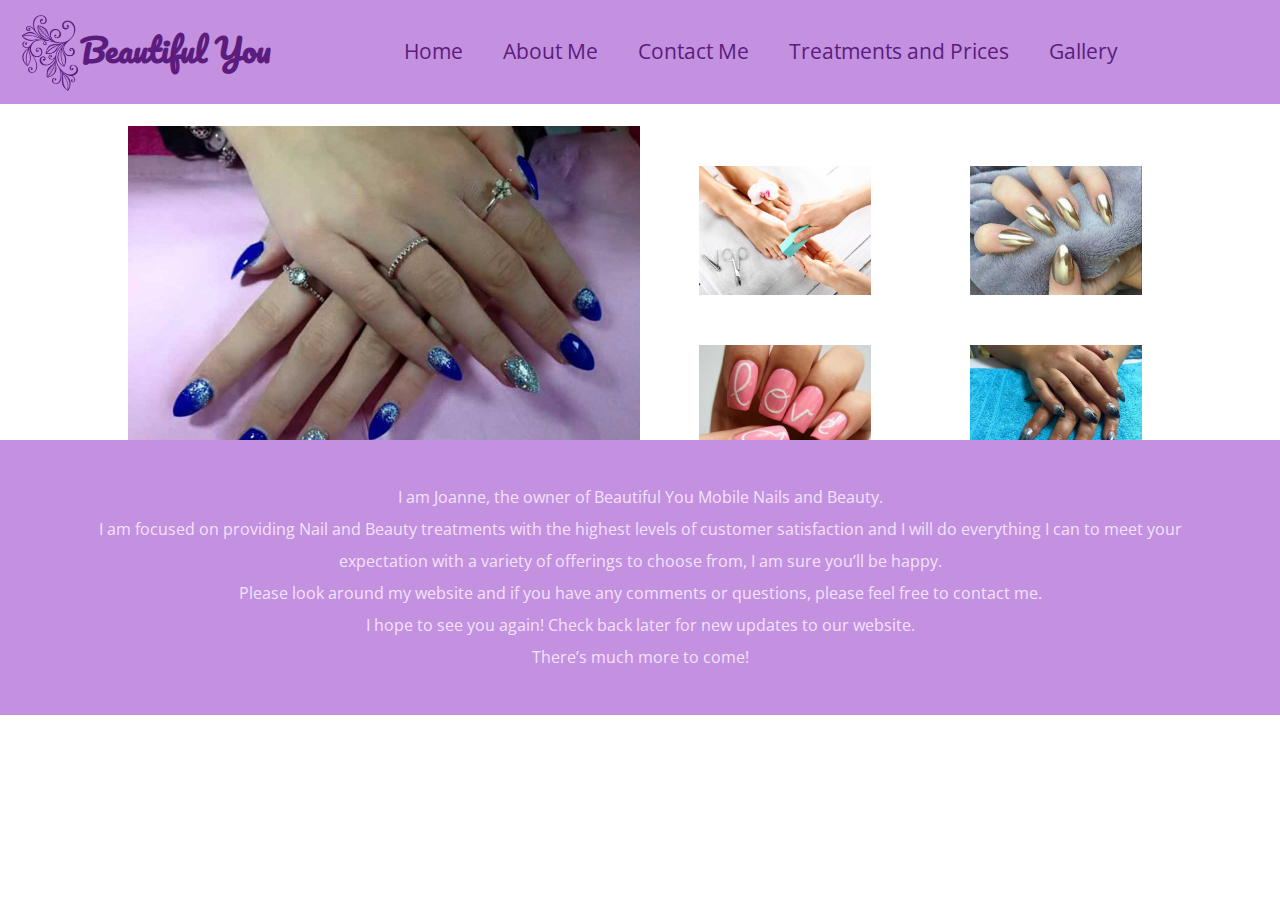
==== index.html @ 33f8ee43 "first commit" ====
<!DOCTYPE html>
<html>
  <head>
    <meta charset="utf-8">
    <title>Beautiful You</title>
    <link href="./resources/reset.css" rel="stylesheet" type="text/css">
    <link rel="shortcut icon" href="./resources/favicon.ico" type="image/x-icon">
    <link rel="icon" href="./resources/favicon.ico" type="image/x-icon">
    <link href="https://fonts.googleapis.com/css?family=Open+Sans|Pacifico" rel="stylesheet">
    <link href="./resources/styles.css" rel="stylesheet" type="text/css">
  </head>
  <body>
    <header>
      <!--Logo and company name-->
      <div class="logo-group">
        <img src="./resources/icon.png">
        <h1>Beautiful You</h1>
      </div>
      <!--navigation-->
      <nav>
        <a href="index.html">Home</a>
        <a href="AboutMe.html">About Me</a>
        <a href="ContactMe.html">Contact Me</a>
        <a href="TreatmentsAndPrices.html">Treatments and Prices</a>
        <a href="gallery.html">Gallery</a>
      </nav>
    </header>

    <!--jumbotron banner with smaller thumbnails-->
    <section class="ImageBanner">
      <div class="MainImage">
        <img src="./resources/images/BlueSilverGlitter.jpg" alt="dark blue nails">
      </div>

      <div class="Side">
      <div class="SideImages">
        <img src="./resources/images/Pedicure.jpg" alt="pedicure">
        <img src="./resources/images/GoldMirrored.jpg" alt="gold mirrored nails">
      </div>

      <div class="SideImages">
        <img src="./resources/images/PinkWithLOVE.jpg" alt="pink with love nails">
        <img src="./resources/images/BlackSilverGlitter.jpg" alt="black with silver glitter">
      </div>
    </div>
    </section>

    <!--intro section-->
    <section class="intro">
      <div class="IntroText">
        <p>I am Joanne, the owner of Beautiful You Mobile Nails and Beauty.
          <br />
          I am focused on providing Nail and Beauty treatments with the highest levels of customer satisfaction and I will do everything I can to meet your
          <br />
          expectation with a variety of offerings to choose from, I am sure you’ll be happy.
          <br />
          Please look around my website and if you have any comments or questions, please feel free to contact me.
          <br />
          I hope to see you again! Check back later for new updates to our website.
          <br />
          There’s much more to come!
        </p>
      </div>
    </section>

    <!--footer with navigation and social links-->
    <footer>
    </foooter>

  </body>
</html>
---- resources/styles.css ----
body {
  color: #F3E3FC; }

/*header*/
header {
  position: fixed;
  display: flex;
  z-index: 1;
  width: 100%;
  justify-content: space-between;
  background-color: #C391DF;
  top: 0; }
  header .logo-group {
    display: inline-flex;
    padding: 10px 20px; }
    header .logo-group img {
      width: 60px; }
    header .logo-group h1 {
      font-family: "Pacifico", cursive;
      color: #5B1C7E;
      font-size: 2em; }
  header nav {
    display: inline-flex;
    align-items: center;
    width: 70%; }
    header nav a {
      color: #5B1C7E;
      font-size: 1.3em;
      font-family: "Open Sans", sans-serif;
      padding: 20px;
      text-decoration: none;
      align-items: center;
      display: block; }
      header nav a:hover {
        background-color: #5B1C7E;
        color: #C391DF;
        border-radius: 20px;
        transition: background-color 0.15s linear 0.05s;
        transition: color 0.15s linear 0.01s; }

/*Image banner */
.ImageBanner {
  display: inline-flex;
  padding: 2% 10%;
  position: relative;
  top: 100px;
  align-items: center; }
  .ImageBanner .MainImage {
    width: 50%;
    overflow: hidden; }
    .ImageBanner .MainImage img {
      width: 100%; }
  .ImageBanner .Side {
    width: 50%;
    align-content: center; }
  .ImageBanner .SideImages {
    display: flex;
    align-content: center;
    padding: 2%; }
    .ImageBanner .SideImages img {
      display: inline-flex;
      width: 35%;
      align-content: center;
      padding: 3% 10%; }
      .ImageBanner .SideImages img:hover {
        transform: scale(1.5);
        transition: 1s ease; }

/*intro*/
.intro {
  position: relative;
  display: block;
  width: 100%;
  background-color: #C391DF;
  padding: 2% 0%; }
  .intro .IntroText {
    font-family: "Open Sans", sans-serif;
    text-align: center;
    position: relative;
    width: 100%;
    line-height: 2; }

/*# sourceMappingURL=styles.css.map */
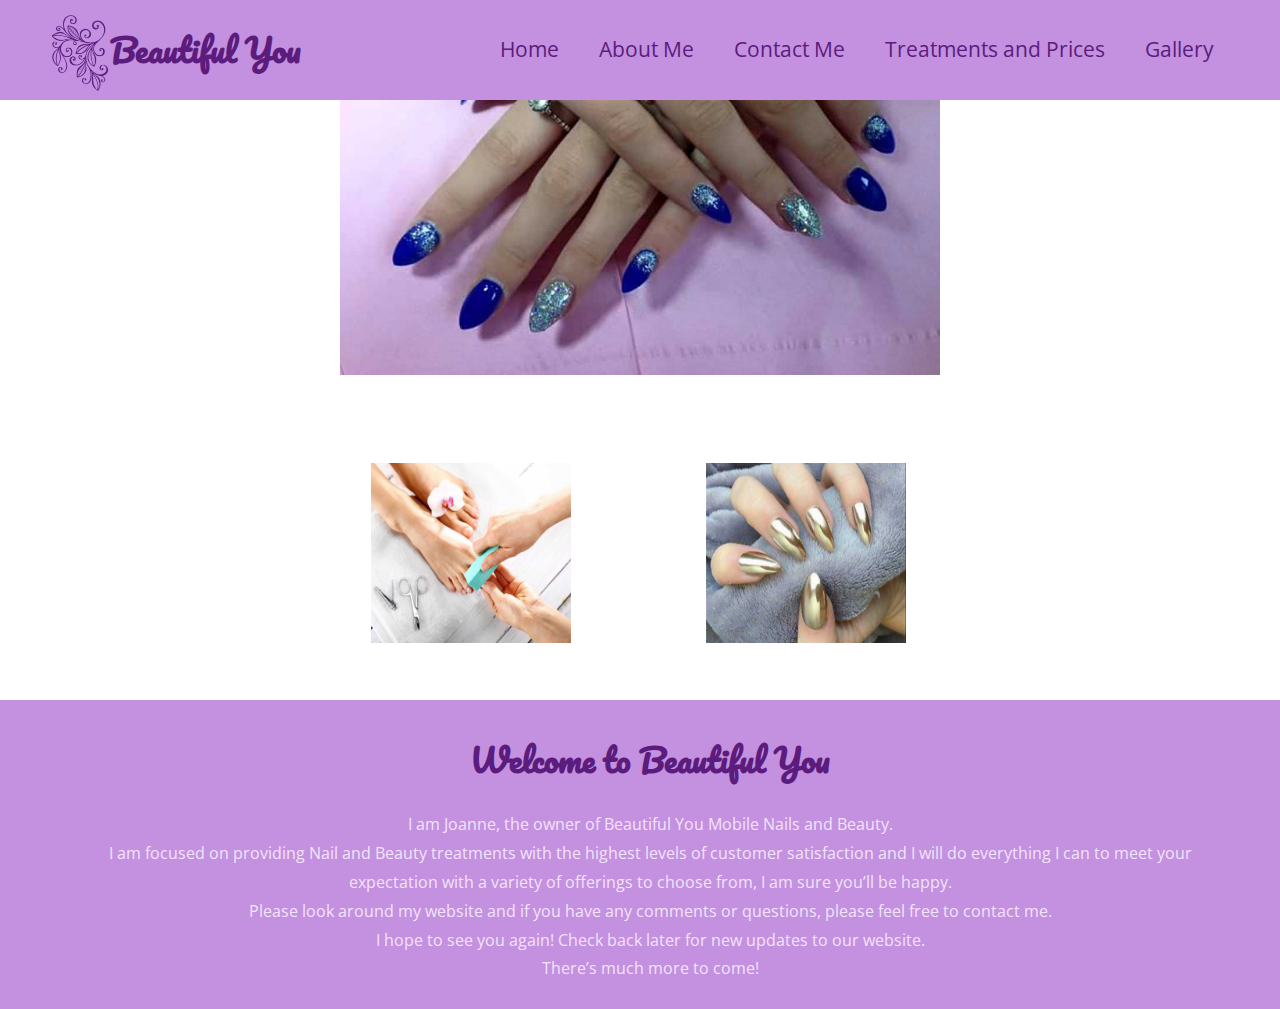
==== commit 4fabd090: "sizing of header, banner and intro" ====
--- a/index.html
+++ b/index.html
@@ -48,6 +48,7 @@
     <!--intro section-->
     <section class="intro">
       <div class="IntroText">
+        <h1>Welcome to Beautiful You</h1>
         <p>I am Joanne, the owner of Beautiful You Mobile Nails and Beauty.
           <br />
           I am focused on providing Nail and Beauty treatments with the highest levels of customer satisfaction and I will do everything I can to meet your
--- a/resources/styles.css
+++ b/resources/styles.css
@@ -1,5 +1,10 @@
 body {
-  color: #F3E3FC; }
+  color: #F3E3FC;
+  text-align: center; }
+  body h1 {
+    font-family: "Pacifico", cursive;
+    color: #5B1C7E;
+    font-size: 2em; }
 
 /*header*/
 header {
@@ -9,20 +14,19 @@
   width: 100%;
   justify-content: space-between;
   background-color: #C391DF;
-  top: 0; }
+  top: 0;
+  margin-bottom: 50px;
+  height: 100px; }
   header .logo-group {
     display: inline-flex;
-    padding: 10px 20px; }
+    padding: 10px 50px; }
     header .logo-group img {
-      width: 60px; }
-    header .logo-group h1 {
-      font-family: "Pacifico", cursive;
-      color: #5B1C7E;
-      font-size: 2em; }
+      width: 60px;
+      height: 84px; }
   header nav {
     display: inline-flex;
     align-items: center;
-    width: 70%; }
+    width: 800px; }
     header nav a {
       color: #5B1C7E;
       font-size: 1.3em;
@@ -40,18 +44,26 @@
 
 /*Image banner */
 .ImageBanner {
-  display: inline-flex;
-  padding: 2% 10%;
   position: relative;
-  top: 100px;
-  align-items: center; }
+  align-content: center;
+  height: 600px;
+  width: 100%;
+  display: flex;
+  flex-direction: row;
+  flex-wrap: wrap;
+  justify-content: center;
+  align-items: center;
+  margin-top: 100px; }
+  .ImageBanner .Images {
+    width: 1600px; }
   .ImageBanner .MainImage {
-    width: 50%;
-    overflow: hidden; }
+    width: 700px;
+    overflow: hidden;
+    margin: 50px; }
     .ImageBanner .MainImage img {
-      width: 100%; }
+      width: 600px; }
   .ImageBanner .Side {
-    width: 50%;
+    width: 700px;
     align-content: center; }
   .ImageBanner .SideImages {
     display: flex;
@@ -59,11 +71,12 @@
     padding: 2%; }
     .ImageBanner .SideImages img {
       display: inline-flex;
-      width: 35%;
+      width: 200px;
+      height: 180px;
       align-content: center;
       padding: 3% 10%; }
       .ImageBanner .SideImages img:hover {
-        transform: scale(1.5);
+        transform: scale(1.3);
         transition: 1s ease; }
 
 /*intro*/
@@ -72,12 +85,12 @@
   display: block;
   width: 100%;
   background-color: #C391DF;
-  padding: 2% 0%; }
+  padding: 10px; }
   .intro .IntroText {
     font-family: "Open Sans", sans-serif;
     text-align: center;
     position: relative;
     width: 100%;
-    line-height: 2; }
+    line-height: 1.8; }
 
 /*# sourceMappingURL=styles.css.map */
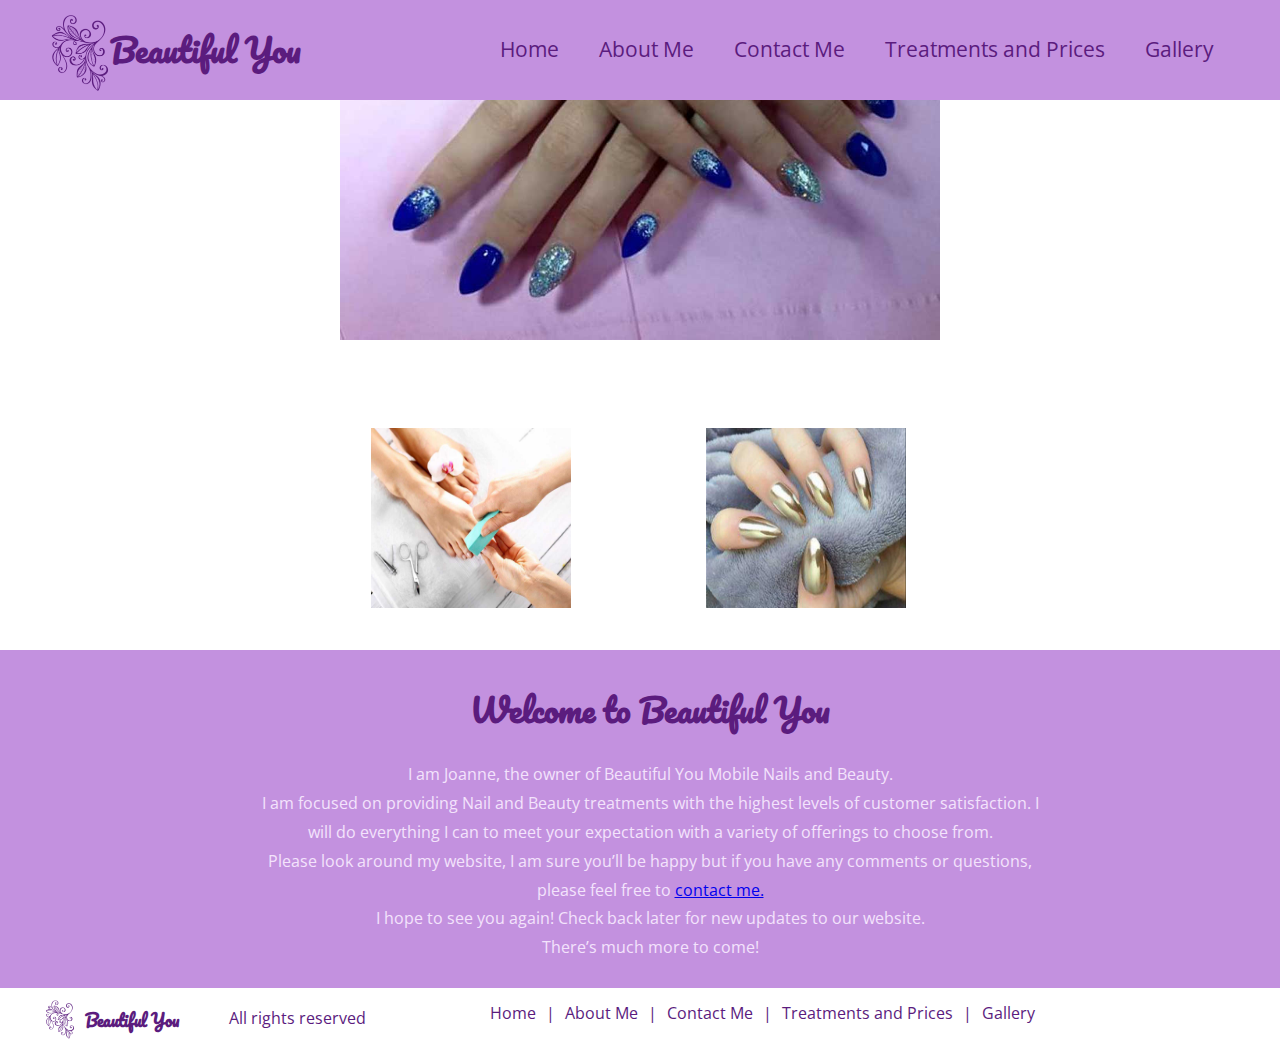
==== commit 55b108bc: "footer added" ====
--- a/index.html
+++ b/index.html
@@ -51,11 +51,11 @@
         <h1>Welcome to Beautiful You</h1>
         <p>I am Joanne, the owner of Beautiful You Mobile Nails and Beauty.
           <br />
-          I am focused on providing Nail and Beauty treatments with the highest levels of customer satisfaction and I will do everything I can to meet your
+          I am focused on providing Nail and Beauty treatments with the highest levels of customer satisfaction.
+          I will do everything I can to meet your expectation with a variety of offerings to choose from.
           <br />
-          expectation with a variety of offerings to choose from, I am sure you’ll be happy.
-          <br />
-          Please look around my website and if you have any comments or questions, please feel free to contact me.
+          Please look around my website, I am sure you’ll be happy but if you have any comments or questions,
+          please feel free to <a href="ContactMe.html"> contact me.</a>
           <br />
           I hope to see you again! Check back later for new updates to our website.
           <br />
@@ -66,6 +66,22 @@
 
     <!--footer with navigation and social links-->
     <footer>
+      <div class="logo-group">
+        <img src="./resources/icon.png">
+        <h5>Beautiful You</h5>
+        <p>All rights reserved</p>
+      </div>
+      <nav>
+        <a href="index.html">Home</a>
+        <p>|</p>
+        <a href="AboutMe.html">About Me</a>
+        <p>|</p>
+        <a href="ContactMe.html">Contact Me</a>
+        <p>|</p>
+        <a href="TreatmentsAndPrices.html">Treatments and Prices</a>
+        <p>|</p>
+        <a href="gallery.html">Gallery</a>
+      </nav>
     </foooter>
 
   </body>
--- a/resources/styles.css
+++ b/resources/styles.css
@@ -46,14 +46,14 @@
 .ImageBanner {
   position: relative;
   align-content: center;
-  height: 600px;
+  height: 570px;
   width: 100%;
   display: flex;
   flex-direction: row;
   flex-wrap: wrap;
   justify-content: center;
   align-items: center;
-  margin-top: 100px; }
+  margin-top: 80px; }
   .ImageBanner .Images {
     width: 1600px; }
   .ImageBanner .MainImage {
@@ -82,15 +82,64 @@
 /*intro*/
 .intro {
   position: relative;
-  display: block;
   width: 100%;
   background-color: #C391DF;
-  padding: 10px; }
+  padding: 10px;
+  display: flex;
+  flex-direction: row;
+  flex-wrap: wrap;
+  justify-content: center;
+  align-items: center; }
   .intro .IntroText {
     font-family: "Open Sans", sans-serif;
     text-align: center;
     position: relative;
-    width: 100%;
+    width: 800px;
     line-height: 1.8; }
 
+/*footer nav*/
+footer {
+  display: flex;
+  width: 100%;
+  justify-content: space-between;
+  background-color: #ffffff;
+  height: 50px; }
+  footer .logo-group {
+    display: inline-flex;
+    padding: 5px 25px; }
+    footer .logo-group img {
+      width: 30px;
+      height: 42px;
+      padding: 5px 10px 5px 20px; }
+    footer .logo-group h5 {
+      font-family: "Pacifico", cursive;
+      color: #5B1C7E;
+      font-size: 1em;
+      display: flex;
+      align-items: center; }
+    footer .logo-group p {
+      font-family: "Open Sans", sans-serif;
+      font-size: 1em;
+      color: #5B1C7E;
+      margin-left: 50px; }
+  footer nav {
+    display: inline-flex;
+    align-items: center;
+    width: 800px; }
+    footer nav a {
+      color: #5B1C7E;
+      font-size: 1em;
+      font-family: "Open Sans", sans-serif;
+      padding: 10px;
+      text-decoration: none;
+      align-items: center;
+      display: block; }
+      footer nav a:hover {
+        text-decoration: underline;
+        text-decoration-color: #5B1C7E; }
+    footer nav p {
+      font-family: "Open Sans", sans-serif;
+      font-size: 1em;
+      color: #5B1C7E; }
+
 /*# sourceMappingURL=styles.css.map */
